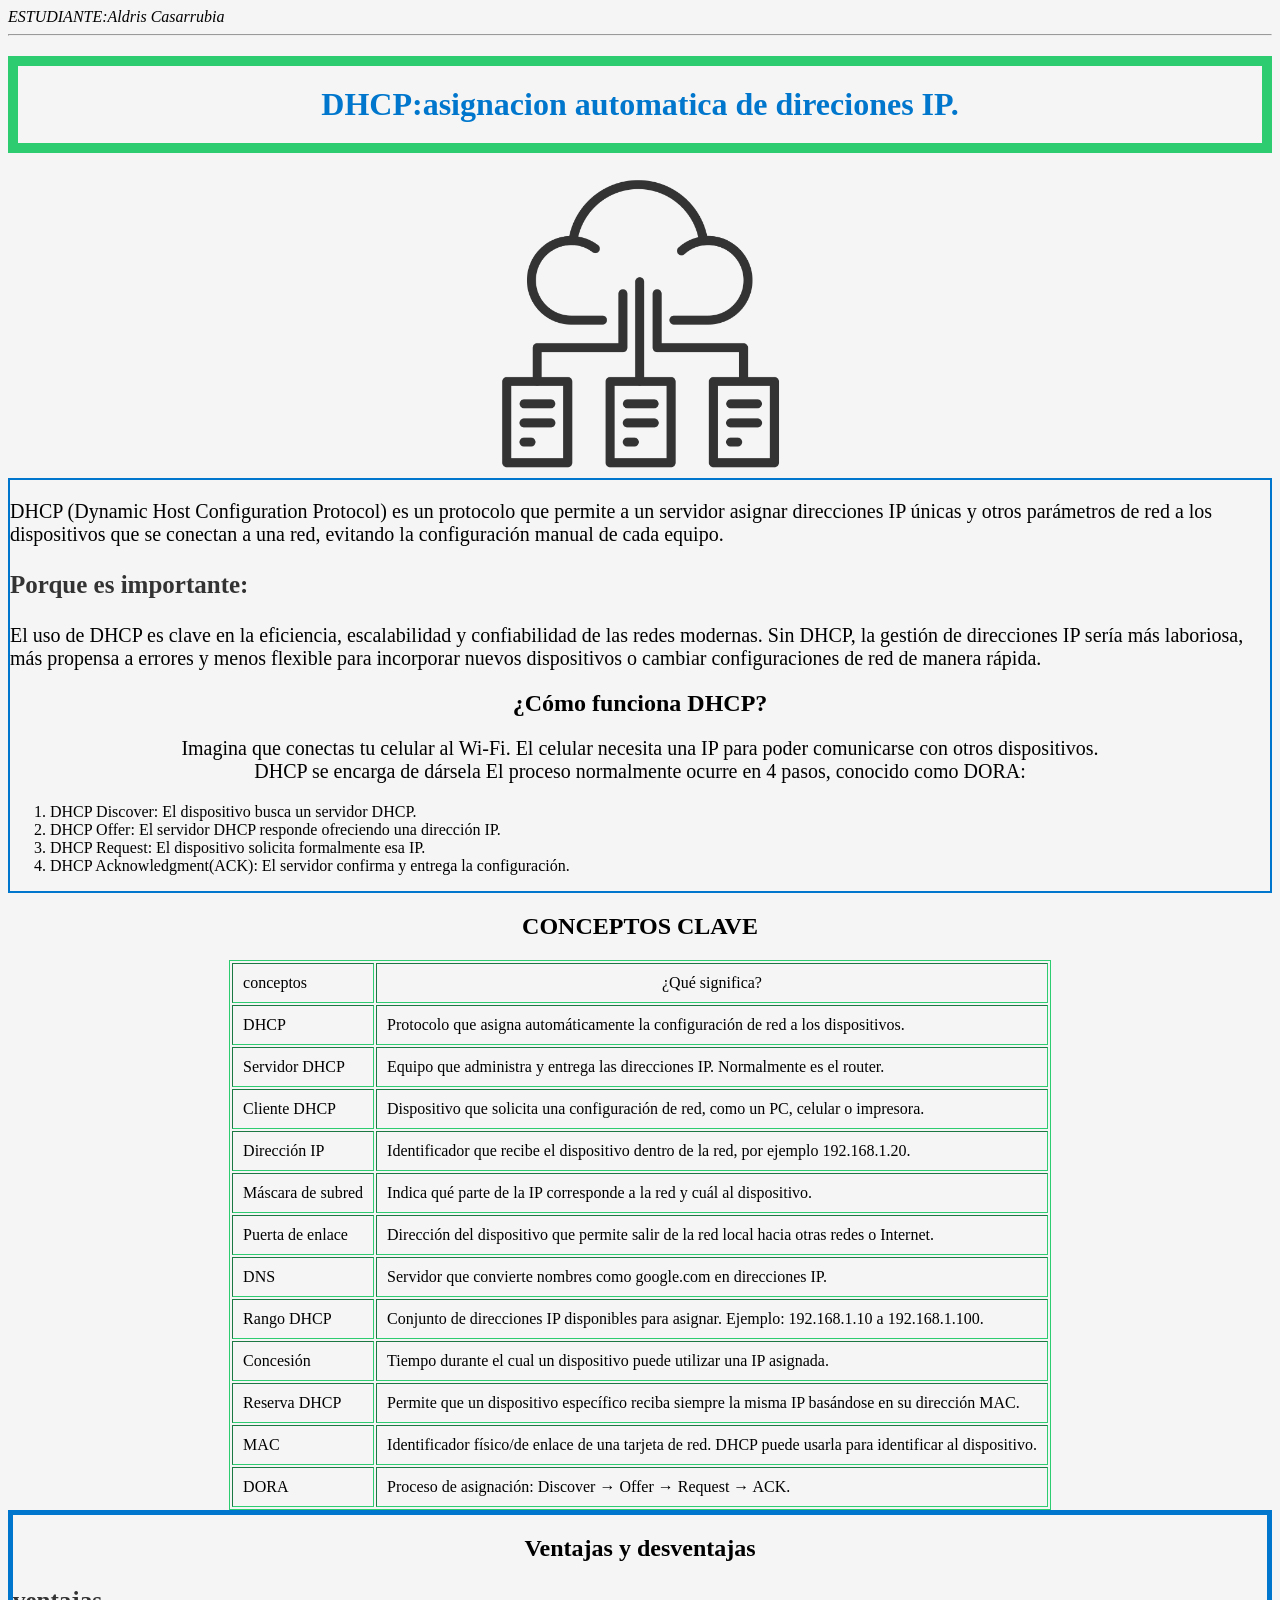
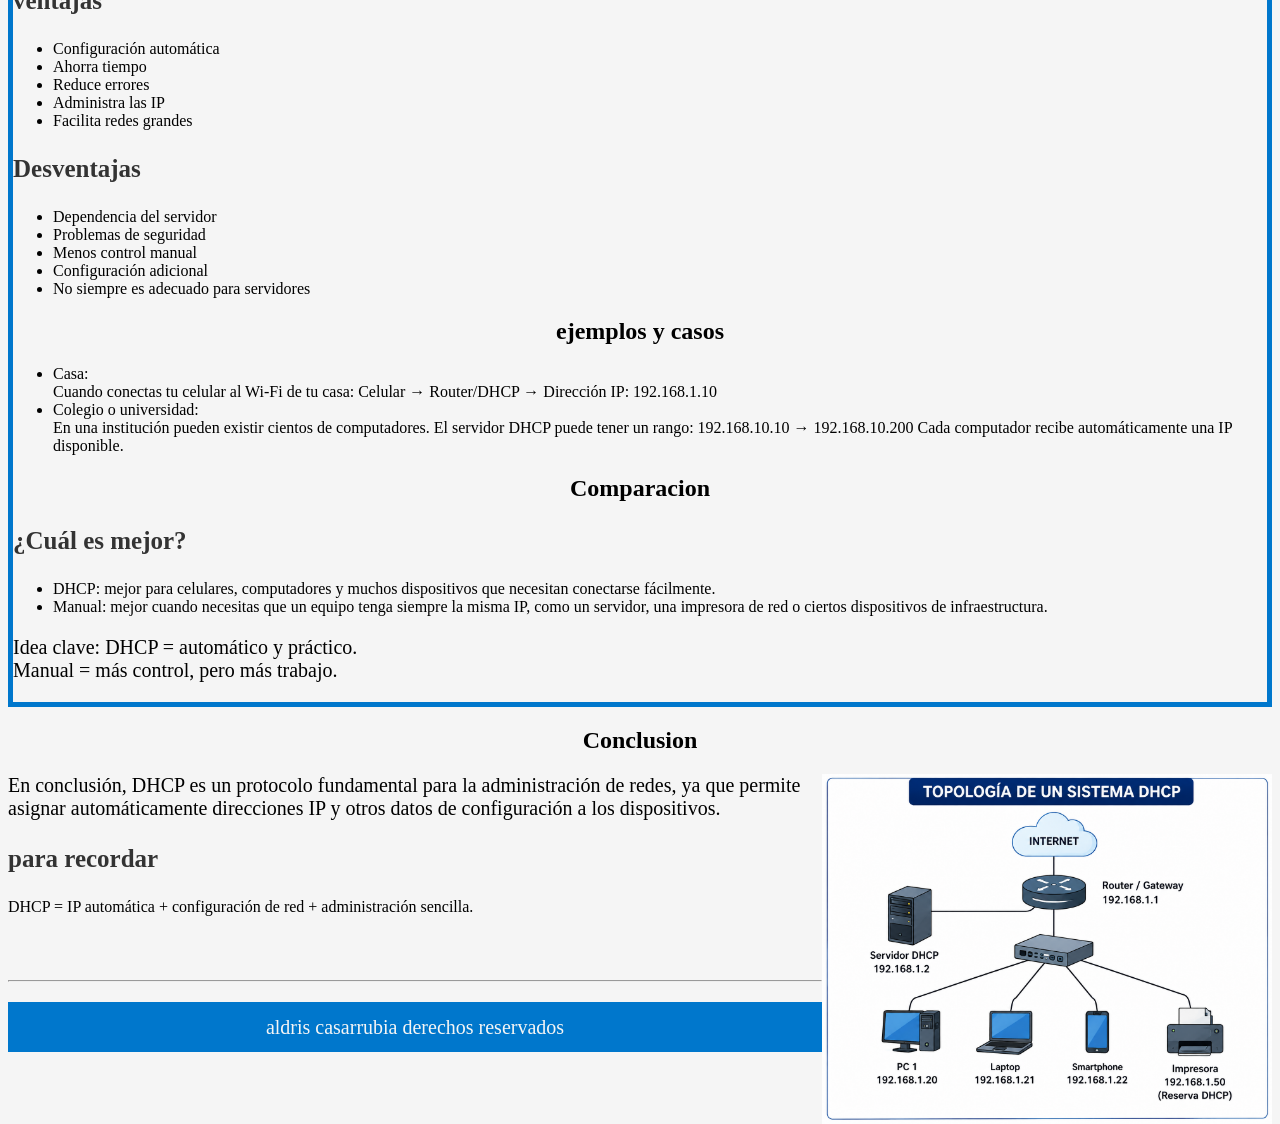
==== index.html @ 1bf1944e "Rename index.html.html to index.html" ====
<!DOCTYPE html>
<html lang="es-COL">
<head>
    <meta charset="UTF-8">
    <meta name="viewport" content="width=device-width, initial-scale=1.0">
    <title>DHCP</title>
<link rel="Stylesheet" href="style.css">
</head>
<body>
    <cite>ESTUDIANTE:Aldris Casarrubia</cite>
<hr/>
<center><h1>DHCP:asignacion automatica de direciones IP.</h1>
<img src="dhcp.png" width="300" sizes="400">
</center>
<div class="contenedor">
<p>DHCP (Dynamic Host Configuration Protocol) es un protocolo que permite a un servidor asignar direcciones IP únicas y otros parámetros de red a los dispositivos que se conectan a una red, evitando la configuración manual de cada equipo.</p>
<h3>Porque es importante:</h3>
<p>El uso de DHCP es clave en la eficiencia, escalabilidad y confiabilidad de las redes modernas. Sin DHCP, la gestión de direcciones IP sería más laboriosa, más propensa a errores y menos flexible para incorporar nuevos dispositivos o cambiar configuraciones de red de manera rápida.</p>
<center>
<h2>¿Cómo funciona DHCP?</h2>
<p>Imagina que conectas tu celular al Wi-Fi. El celular necesita una IP para poder comunicarse con otros dispositivos. </br>
    DHCP se encarga de dársela El proceso normalmente ocurre en 4 pasos, conocido como DORA:</p>
    </center>
  
<ol>
<li>DHCP Discover:
El dispositivo busca un servidor DHCP.</li>
<li>DHCP Offer: 
El servidor DHCP responde ofreciendo una dirección IP.</li>
<li>DHCP Request: 
El dispositivo solicita formalmente esa IP.</li>
<li>DHCP Acknowledgment(ACK): 
El servidor confirma y entrega la configuración.</li>
</ol>
  </div>
<center>
<h2>CONCEPTOS CLAVE</h2>
<TABLE border="1"
<tr>
<td>conceptos</td> 
<td><center>¿Qué significa?</center></td>
</tr>
<tr>
<td>DHCP</td>   
<td>Protocolo que asigna automáticamente la configuración de red a los dispositivos.</td>
<tr>
<td>Servidor DHCP</td>
<td>Equipo que administra y entrega las direcciones IP. Normalmente es el router.</td>
</tr>
<tr>
<td>Cliente DHCP</td>
<td>Dispositivo que solicita una configuración de red, como un PC, celular o impresora.</td>
</tr>
<tr>
<td>Dirección IP</td>
<td>Identificador que recibe el dispositivo dentro de la red, por ejemplo 192.168.1.20.</td>
</tr>
<tr>
<td>Máscara de subred</td>
<td>Indica qué parte de la IP corresponde a la red y cuál al dispositivo.</td>
</tr>
<tr>
    <td>Puerta de enlace</td>
    <td>Dirección del dispositivo que permite salir de la red local hacia otras redes o Internet.</td>
</tr>
<tr>
<td>DNS</td>
<td>Servidor que convierte nombres como google.com en direcciones IP.</td>
</tr>

<tr>
<td>Rango DHCP</td>
<td>Conjunto de direcciones IP disponibles para asignar. Ejemplo: 192.168.1.10 a 192.168.1.100.</td>
</tr>
<td>Concesión</td>
<td>Tiempo durante el cual un dispositivo puede utilizar una IP asignada.</td>
</tr>
<tr>
<td>Reserva DHCP</td>
<td>Permite que un dispositivo específico reciba siempre la misma IP basándose en su dirección MAC.</td>
</tr>
<tr>
<td>MAC</td>
<td>Identificador físico/de enlace de una tarjeta de red. DHCP puede usarla para identificar al dispositivo.</td>
</tr>
<tr>
<td>DORA</td>
<td>Proceso de asignación: Discover → Offer → Request → ACK.</td>
</tr>
</TABLE>
</center>
<div class="holaprofe">
<h2> <center>Ventajas y desventajas </center></h2>
<h3>ventajas</h3>
<ul>
<li>Configuración automática</li>
<li>Ahorra tiempo</li>
<li>Reduce errores</li>
<li>Administra las IP</li>
<li>Facilita redes grandes</li>
</ul>
<h3>Desventajas</h3>
<ul>
<li>Dependencia del servidor</li>
<li>Problemas de seguridad</li>
<li>Menos control manual</li>
<li>Configuración adicional</li>
<li>No siempre es adecuado para servidores</li>
</ul>

<H2><center>ejemplos y casos</center></H2>
<ul>
<li>Casa:</br>
Cuando conectas tu celular al Wi-Fi de tu casa:
Celular → Router/DHCP → Dirección IP: 192.168.1.10</li>
<li>Colegio o universidad: </br>
En una institución pueden existir cientos de computadores.
El servidor DHCP puede tener un rango:
192.168.10.10 → 192.168.10.200
Cada computador recibe automáticamente una IP disponible.</li>
</ul>
<h2><center>Comparacion</center></h2>
<h3>¿Cuál es mejor?</h3>
<ul>
<li>DHCP: mejor para celulares, computadores y muchos dispositivos que necesitan conectarse fácilmente.</li>
<li>Manual: mejor cuando necesitas que un equipo tenga siempre la misma IP, como un servidor, una impresora de red o ciertos dispositivos de infraestructura.</li>
</ul>
<p>Idea clave: DHCP = automático y práctico. </br>
Manual = más control, pero más trabajo.</p>
</div>
<h2><center>Conclusion</center></h2>

    <p>
<img src="ChatGPT Image 27 ago 2026, 01_45_26 a.m..png" width="450" style="float: right;">

En conclusión, DHCP es un protocolo fundamental para la administración de redes,
     ya que permite asignar automáticamente direcciones IP y otros datos de configuración a los dispositivos.
     <h3>para recordar</h3>
     DHCP = IP automática + configuración de red + administración sencilla.
</p>
</br>
</br>

 <hr/>
<footer>
<p>aldris casarrubia  derechos reservados</p>

</footer>

</body>
</html>
---- style.css ----
body {
background-color:  #f5f5f5   ;
}

footer {
background-color: #0077cc ;
color: #f5f5f5;
text-align: center;
height: 50px;
line-height: 50px;
}

h1{
    font-size: 40;
    color: #0077cc;
    border: 10px solid #2ecc71;
width: 300;
margin-top: 20px;
padding: 20px;
}
p{
font-size: 20px;
}
h2 {
    color: #333333
    font-size: 30px;
}
h3{
    font-size: 25px;
    color: #333333 ;
}
.contenedor{
border:2px solid #0077cc;
}
table{
border:1px solid #2ecc71;
border-collapse;
}
td{
    padding: 10px;
}
.holaprofe{
border: 5px solid #0077cc;
}
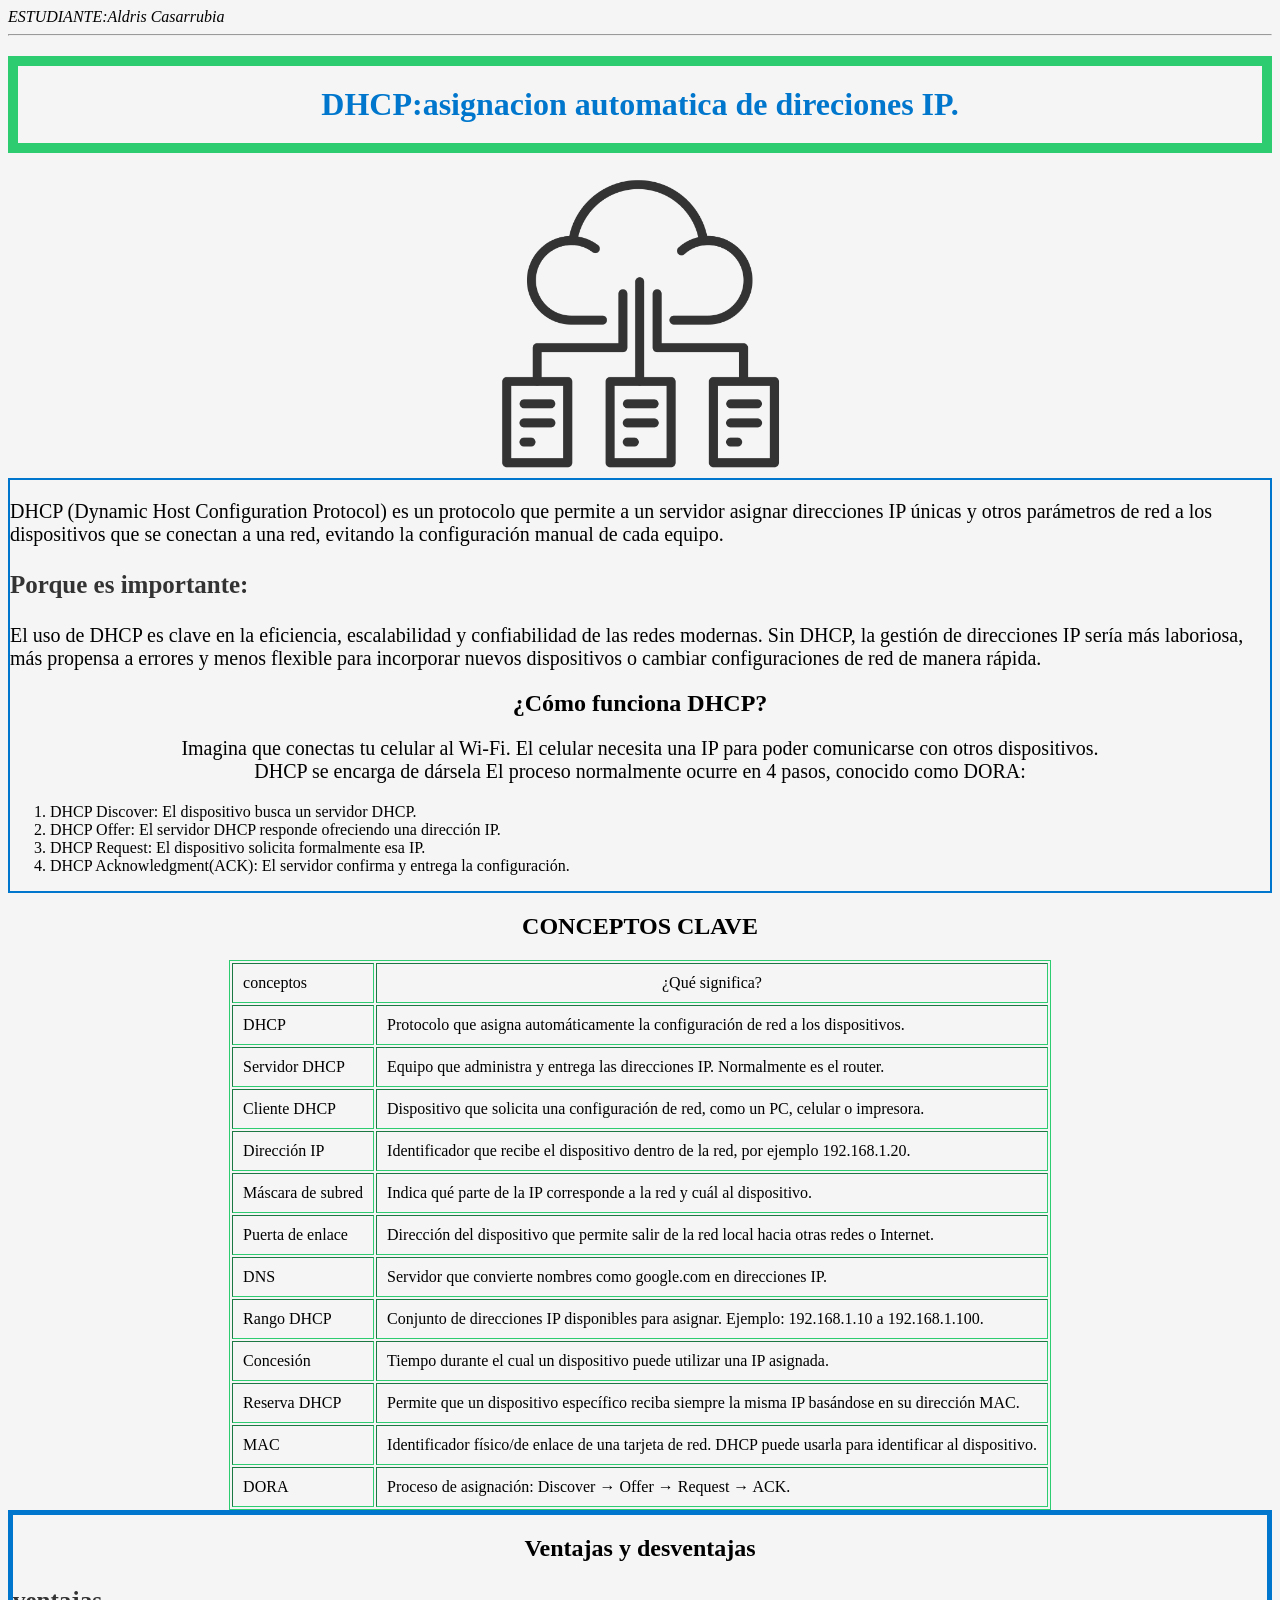
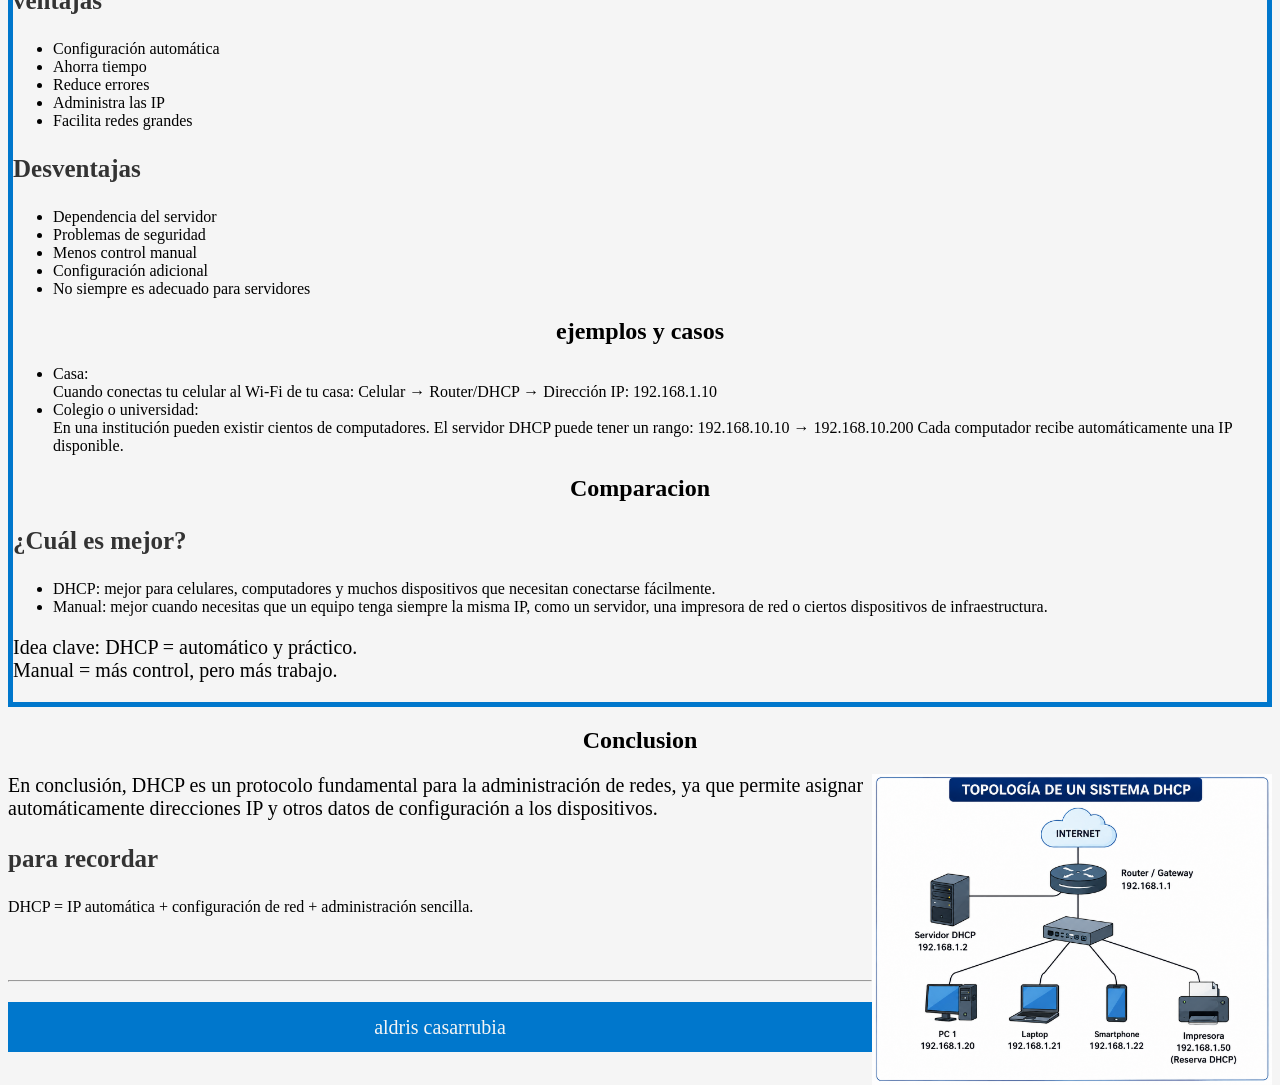
==== commit 48def902: "Update index.html" ====
--- a/index.html
+++ b/index.html
@@ -131,7 +131,7 @@
 <h2><center>Conclusion</center></h2>
 
     <p>
-<img src="ChatGPT Image 27 ago 2026, 01_45_26 a.m..png" width="450" style="float: right;">
+<img src="ChatGPT Image 27 ago 2026, 01_45_26 a.m..png" width="400" style="float: right;">
 
 En conclusión, DHCP es un protocolo fundamental para la administración de redes,
      ya que permite asignar automáticamente direcciones IP y otros datos de configuración a los dispositivos.
@@ -143,7 +143,7 @@
 
  <hr/>
 <footer>
-<p>aldris casarrubia  derechos reservados</p>
+<p>aldris casarrubia</p>
 
 </footer>
 
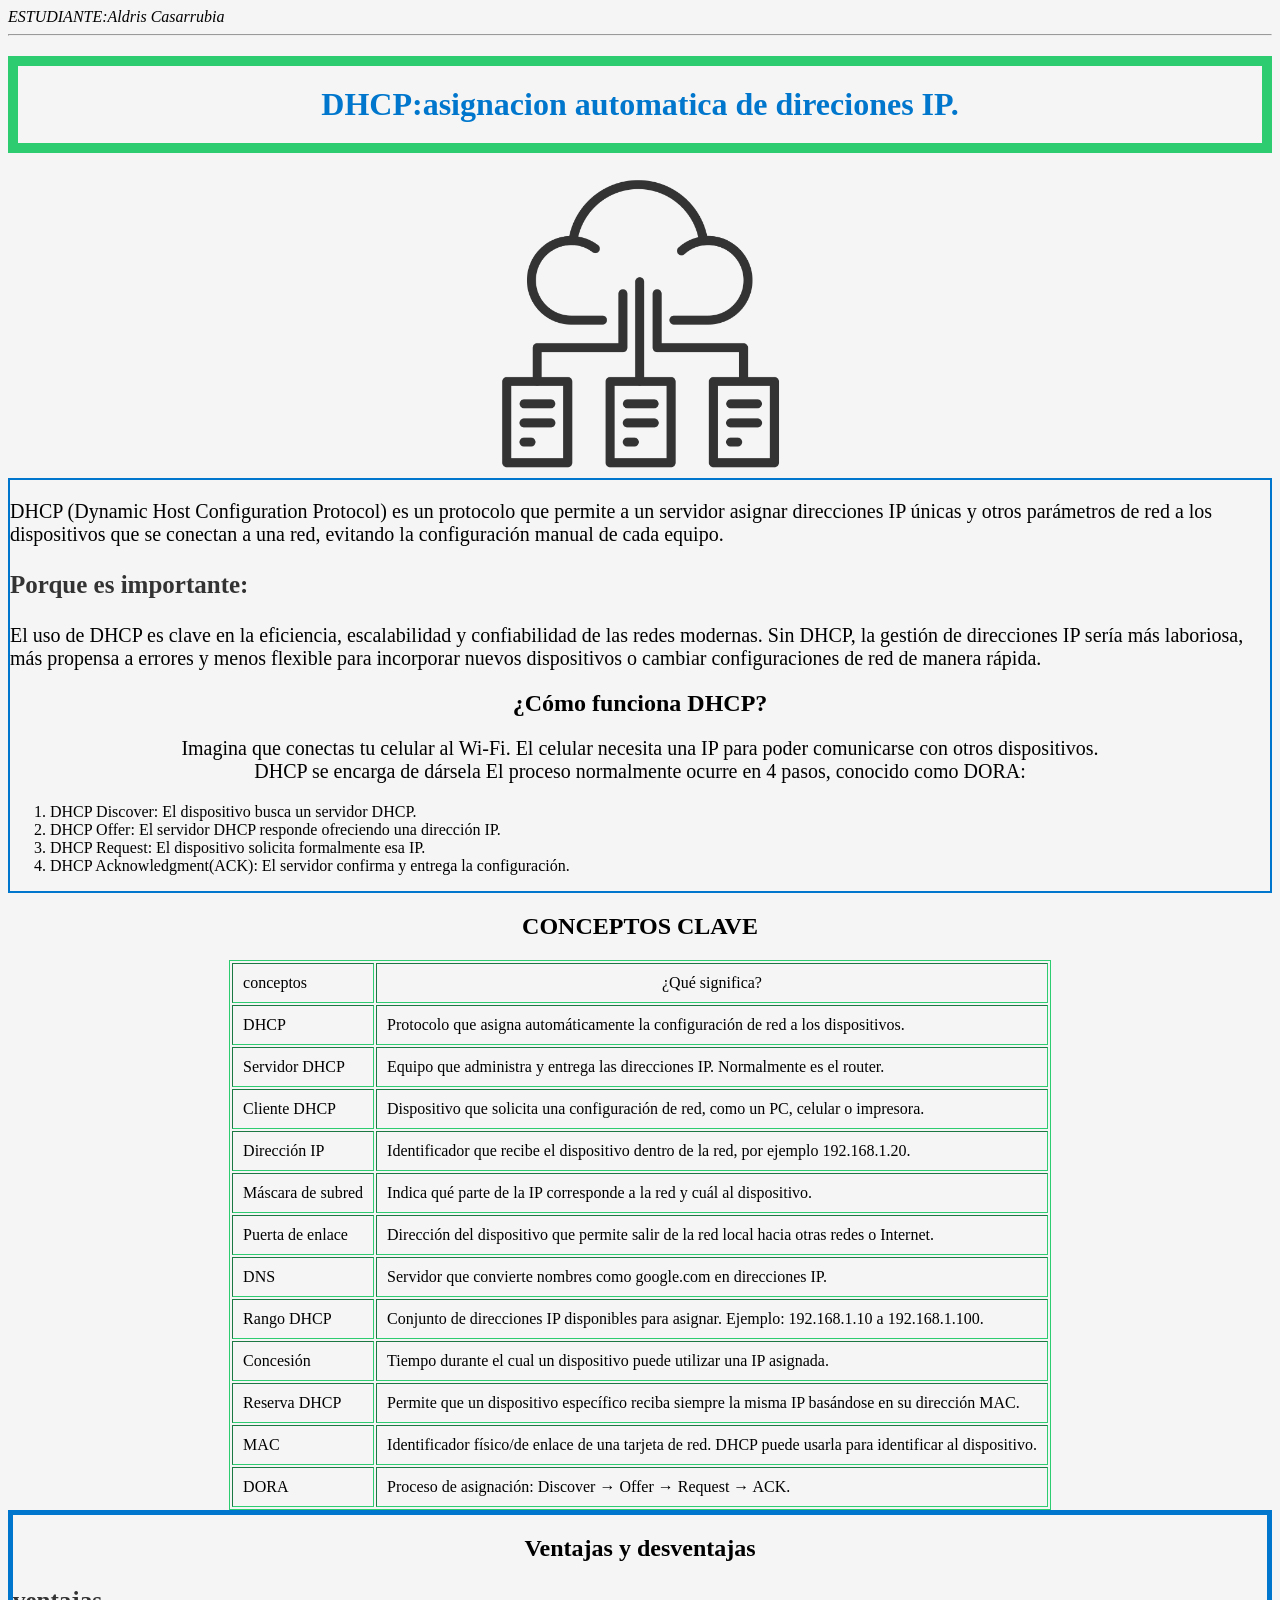
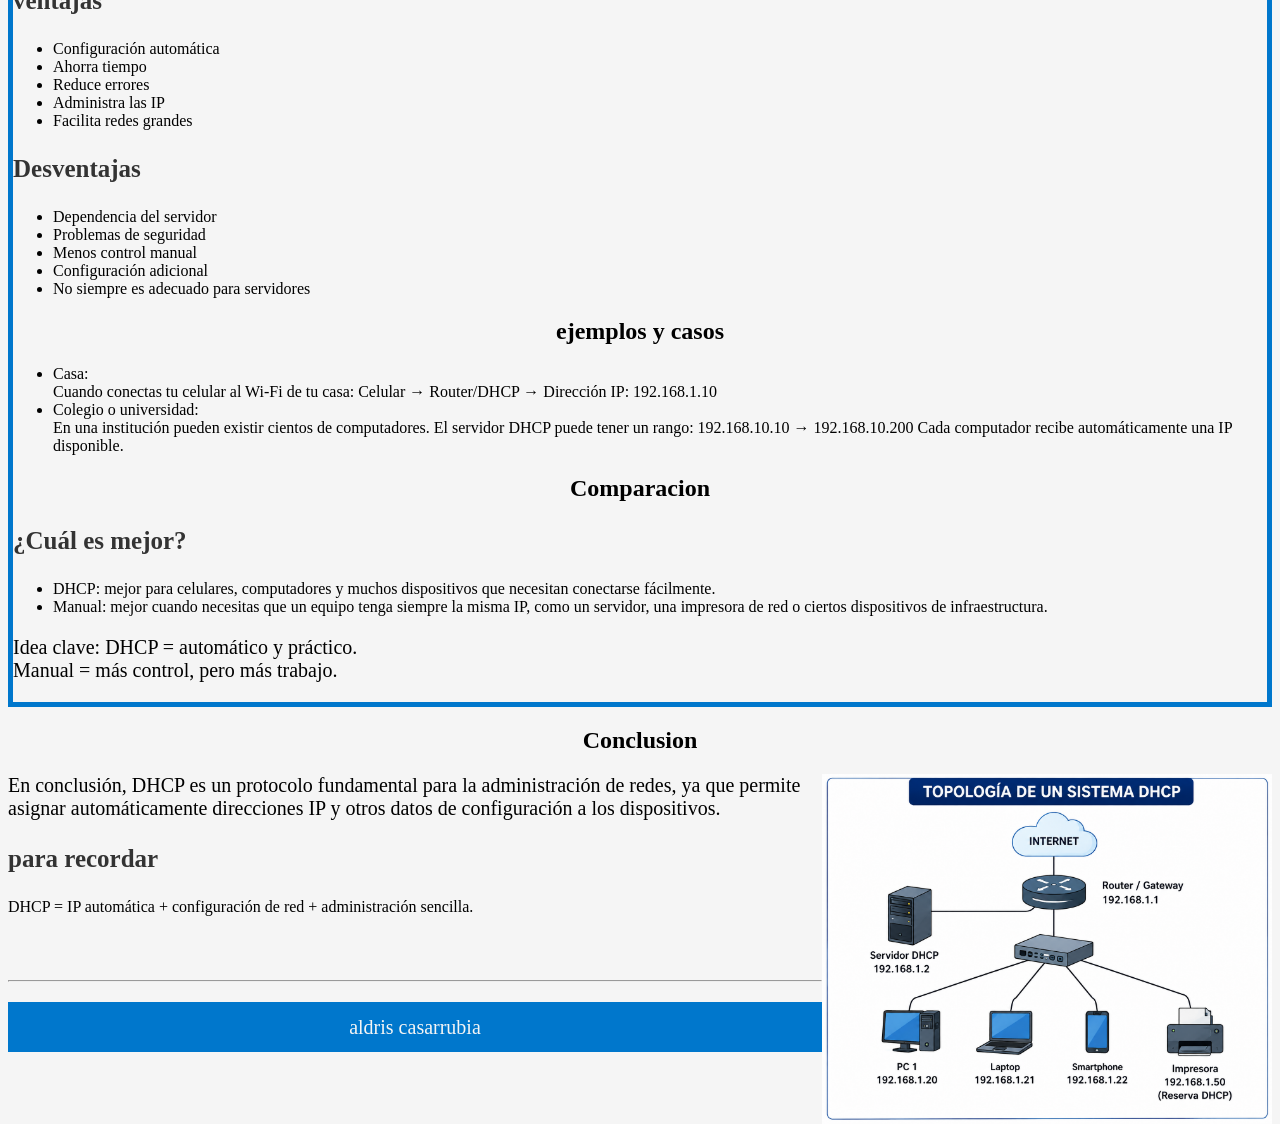
==== commit 5cc3c944: "Update index.html" ====
--- a/index.html
+++ b/index.html
@@ -131,7 +131,7 @@
 <h2><center>Conclusion</center></h2>
 
     <p>
-<img src="ChatGPT Image 27 ago 2026, 01_45_26 a.m..png" width="400" style="float: right;">
+<img src="ChatGPT Image 27 ago 2026, 01_45_26 a.m..png" width="450" style="float: right;">
 
 En conclusión, DHCP es un protocolo fundamental para la administración de redes,
      ya que permite asignar automáticamente direcciones IP y otros datos de configuración a los dispositivos.
